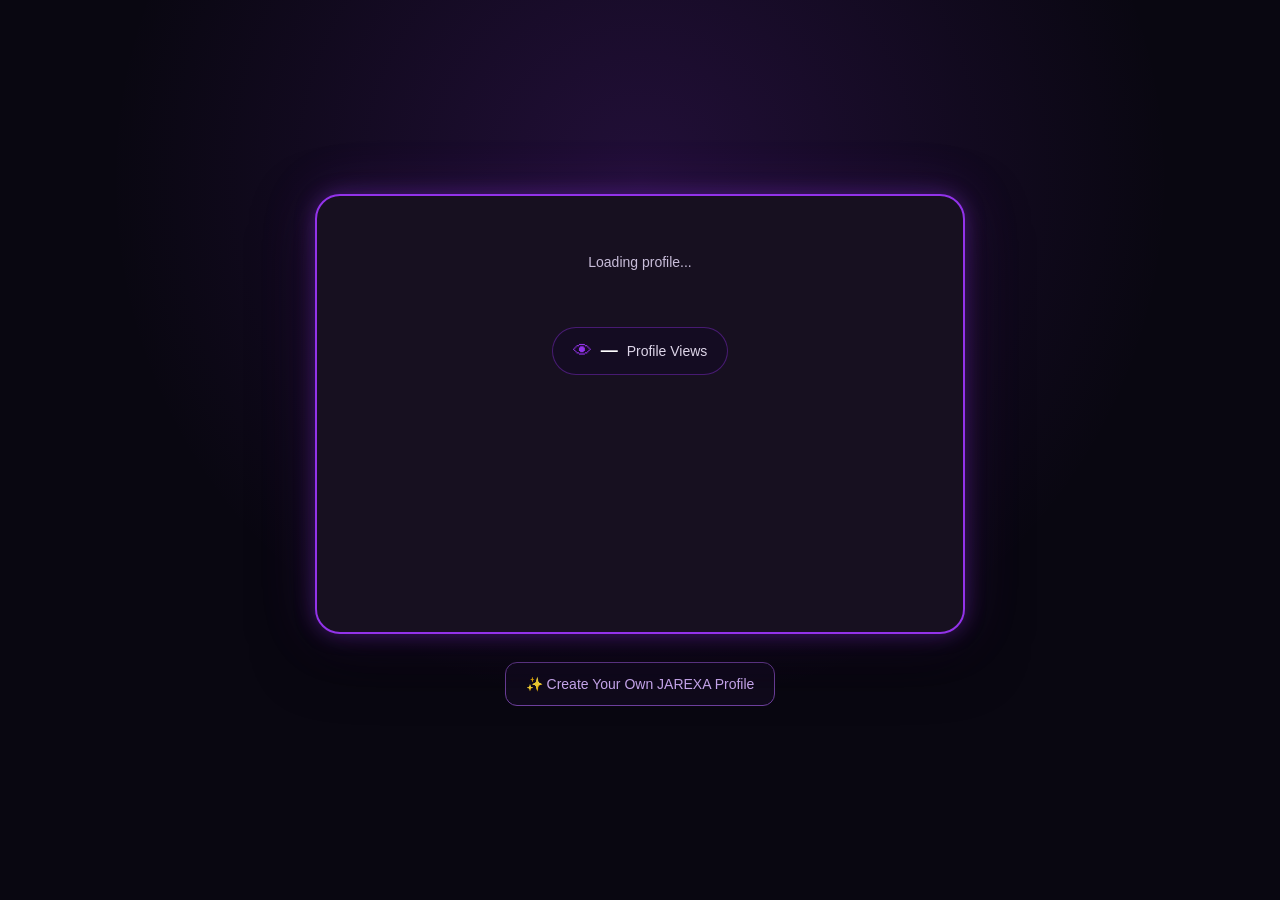
==== profile.html @ 4b4a604b "Initial commit" ====
<!DOCTYPE html>
<html lang="en">
<head>
  <meta charset="UTF-8">
  <meta name="viewport" content="width=device-width, initial-scale=1.0">
  <meta name="theme-color" content="#080810">

  <title>JAREXA — Public Profile</title>

  <link rel="stylesheet" href="./profile.css">
</head>

<body>

  <main class="profile-container">

    <!-- PUBLIC PROFILE CARD -->
    <section
      class="public-profile"
      id="publicProfile"
      aria-label="Public profile"
    >

      <!-- LOADING / ERROR MESSAGE -->
      <p id="profileStatus" role="status">
        Loading profile...
      </p>

      <!-- PROFILE PICTURE -->
      <img
        id="publicAvatar"
        src="https://placehold.co/120x120/181825/ffffff?text=J"
        alt="Profile picture"
        width="120"
        height="120"
        hidden
      >

      <!-- USERNAME -->
      <h1 id="publicUsername"></h1>

      <!-- BIO -->
      <p id="publicBio"></p>

      <!-- SOCIAL LINKS -->
      <div
        class="social-buttons"
        id="publicSocials"
        aria-label="Social links"
      ></div>

      <!-- FAVOURITE SONG -->
      <section
        class="favourite-song"
        id="favouriteSong"
        aria-label="Favourite song"
        hidden
      >

        <div class="song-info">

          <span
            class="song-icon"
            aria-hidden="true"
          >
            ♫
          </span>

          <div>
            <strong id="songTitle"></strong>
            <p id="songArtist"></p>
          </div>

        </div>

        <a
          id="songLink"
          class="song-link"
          href="#"
          target="_blank"
          rel="noopener noreferrer"
          hidden
        >
          ♫ Listen to Song
        </a>

      </section>

      <!-- PROFILE VIEWS COUNTER -->
      <div
        class="profile-views"
        id="profileViews"
        aria-label="Profile views"
      >
        <span aria-hidden="true">👁</span>
        <span id="profileViewsCount">—</span>
        <span>Profile Views</span>
      </div>

    </section>

    <!-- JAREXA BRANDING -->
    <a
      class="create-profile"
      href="./index.html"
    >
      ✨ Create Your Own JAREXA Profile
    </a>

  </main>

  <!-- PUBLIC PROFILE SCRIPT -->
  <script
    type="module"
    src="./profile.js"
  ></script>

</body>
</html>
---- profile.css ----
/* ==========================================
   JAREXA — PUBLIC PROFILE
   BLACK & PURPLE NEON DESIGN
========================================== */

* {
  margin: 0;
  padding: 0;
  box-sizing: border-box;
}

html {
  scroll-behavior: smooth;
}

body {
  min-height: 100vh;
  background:
    radial-gradient(circle at 50% 20%, rgba(147, 51, 234, 0.18), transparent 55%),
    #090711;
  color: #ffffff;
  font-family: Arial, sans-serif;
}

.profile-container {
  min-height: 100vh;
  display: flex;
  flex-direction: column;
  justify-content: center;
  align-items: center;
  gap: 28px;
  padding: 30px 20px;
}

/* PROFILE CARD */

.public-profile {
  --accent: #9333ea;
  position: relative;
  width: 100%;
  max-width: 650px;
  min-height: 440px;
  padding: 55px 40px;
  border: 2px solid var(--accent);
  border-radius: 25px;
  background-color: #171020;
  background-size: cover;
  background-position: center;
  background-repeat: no-repeat;
  text-align: center;
  overflow-wrap: anywhere;
  box-shadow:
    0 0 20px color-mix(in srgb, var(--accent) 35%, transparent),
    0 0 55px color-mix(in srgb, var(--accent) 18%, transparent),
    0 20px 60px rgba(0, 0, 0, 0.6);
  animation: profileGlow 4s ease-in-out infinite;
  transition: transform 0.3s ease, box-shadow 0.3s ease;
}

.public-profile:hover {
  transform: translateY(-4px);
}

@keyframes profileGlow {
  0%, 100% {
    box-shadow:
      0 0 18px color-mix(in srgb, var(--accent) 30%, transparent),
      0 0 40px rgba(0, 0, 0, 0.45);
  }

  50% {
    box-shadow:
      0 0 35px color-mix(in srgb, var(--accent) 55%, transparent),
      0 0 70px color-mix(in srgb, var(--accent) 20%, transparent);
  }
}

/* PROFILE STATUS */

#profileStatus {
  color: #c8bdd9;
  font-size: 14px;
  line-height: 1.6;
}

/* AVATAR */

#publicAvatar {
  display: block;
  width: 135px;
  height: 135px;
  object-fit: cover;
  border-radius: 50%;
  border: 3px solid var(--accent);
  margin: 0 auto 22px;
  box-shadow: 0 0 25px color-mix(in srgb, var(--accent) 40%, transparent);
  transition: transform 0.3s ease;
}

#publicAvatar:hover {
  transform: scale(1.06);
}

/* USERNAME */

#publicUsername {
  color: var(--accent);
  font-size: 34px;
  font-weight: 800;
  margin-bottom: 14px;
  overflow-wrap: anywhere;
  text-shadow: 0 0 18px color-mix(in srgb, var(--accent) 30%, transparent);
}

/* BIO */

#publicBio {
  color: #eee6f6;
  font-size: 16px;
  line-height: 1.8;
  white-space: pre-wrap;
  overflow-wrap: anywhere;
  max-width: 480px;
  margin: 0 auto;
}

/* SOCIAL BUTTONS */

.social-buttons {
  display: flex;
  flex-wrap: wrap;
  justify-content: center;
  gap: 12px;
  margin-top: 30px;
}

.social-buttons a {
  display: inline-flex;
  align-items: center;
  justify-content: center;
  min-height: 46px;
  padding: 12px 19px;
  background: var(--accent);
  color: #ffffff;
  border: 1px solid rgba(255, 255, 255, 0.15);
  border-radius: 12px;
  text-decoration: none;
  font-size: 14px;
  font-weight: 600;
  transition: transform 0.2s ease, opacity 0.2s ease, box-shadow 0.2s ease;
}

.social-buttons a:hover {
  transform: translateY(-4px);
  box-shadow: 0 0 22px color-mix(in srgb, var(--accent) 40%, transparent);
  opacity: 0.95;
}

/* ==========================================
   PREMIUM JAREXA MUSIC PLAYER
========================================== */

.favourite-song {
  margin-top: 30px;
  padding: 22px;
  border-radius: 20px;
  border: 1px solid rgba(93, 125, 255, 0.55);
  background: linear-gradient(
    135deg,
    rgba(13, 11, 29, 0.96),
    rgba(21, 22, 62, 0.94)
  );
  backdrop-filter: blur(16px);
  text-align: left;
  box-shadow:
    0 0 25px rgba(51, 85, 255, 0.15),
    inset 0 1px 0 rgba(255, 255, 255, 0.06);
}

.song-info {
  display: flex;
  align-items: center;
  gap: 15px;
  margin-bottom: 18px;
}

.song-icon {
  display: flex;
  align-items: center;
  justify-content: center;
  width: 60px;
  height: 60px;
  flex-shrink: 0;
  background: linear-gradient(135deg, #172367, #3155ff);
  border-radius: 15px;
  color: #ffffff;
  font-size: 30px;
  box-shadow: 0 0 20px rgba(49, 85, 255, 0.3);
}

.song-info strong {
  display: block;
  color: #ffffff;
  font-size: 16px;
  overflow-wrap: anywhere;
}

.song-info p {
  color: #a8a4bb;
  font-size: 13px;
  margin-top: 6px;
  overflow-wrap: anywhere;
}

/* PLAY / PAUSE BUTTON */

.music-play-btn {
  display: flex;
  align-items: center;
  justify-content: center;
  width: 46px;
  height: 46px;
  flex-shrink: 0;
  border: none;
  border-radius: 50%;
  background: #3155ff;
  color: #ffffff;
  font-size: 20px;
  cursor: pointer;
  box-shadow: 0 0 18px rgba(49, 85, 255, 0.4);
  transition: transform 0.2s ease, background 0.2s ease;
}

.music-play-btn:hover {
  transform: scale(1.08);
  background: #4568ff;
}

/* MUSIC PROGRESS */

.music-progress {
  width: 100%;
  height: 5px;
  accent-color: #6384ff;
  cursor: pointer;
}

.music-time {
  display: flex;
  justify-content: space-between;
  margin-top: 8px;
  color: #a8a4bb;
  font-size: 12px;
}

/* VOLUME CONTROL */

.music-volume {
  display: flex;
  align-items: center;
  gap: 12px;
  margin-top: 20px;
}

.music-volume-icon {
  color: #aabaff;
  font-size: 20px;
}

.music-volume-slider {
  flex: 1;
  min-width: 0;
  accent-color: #6384ff;
  cursor: pointer;
}

.music-volume-value {
  min-width: 40px;
  text-align: right;
  color: #aabaff;
  font-size: 12px;
}

/* MUSIC LINK */

.song-link {
  display: block;
  width: 100%;
  padding: 13px 18px;
  margin-top: 18px;
  background: rgba(49, 85, 255, 0.16);
  border: 1px solid rgba(99, 132, 255, 0.35);
  color: #b5c4ff;
  text-align: center;
  text-decoration: none;
  border-radius: 12px;
  font-size: 14px;
  font-weight: 700;
  transition: background 0.2s ease;
}

.song-link:hover {
  background: rgba(49, 85, 255, 0.3);
}

/* ==========================================
   PROFILE VIEWS COUNTER
========================================== */

.profile-views {
  display: flex;
  justify-content: center;
  align-items: center;
  gap: 9px;
  width: fit-content;
  max-width: 100%;
  margin: 24px auto 0;
  padding: 12px 20px;
  border: 1px solid rgba(147, 51, 234, 0.4);
  border-radius: 999px;
  background: rgba(20, 12, 35, 0.8);
  color: #ddd5e8;
  font-size: 14px;
}

.profile-views span:first-child {
  color: var(--accent);
  font-size: 19px;
}

#profileViewsCount {
  color: #ffffff;
  font-size: 17px;
  font-weight: 800;
}

/* CREATE PROFILE LINK */

.create-profile {
  display: inline-flex;
  align-items: center;
  justify-content: center;
  padding: 13px 20px;
  border: 1px solid #7041a0;
  border-radius: 12px;
  background: rgba(20, 12, 35, 0.6);
  color: #d7b4ff;
  text-decoration: none;
  font-size: 14px;
  font-weight: 500;
  transition: background 0.2s ease, transform 0.2s ease;
}

.create-profile:hover {
  background: #281b3d;
  transform: translateY(-3px);
}

/* ACCESSIBILITY */

a:focus-visible,
button:focus-visible,
input:focus-visible {
  outline: 2px solid #d8b4fe;
  outline-offset: 3px;
}

[hidden] {
  display: none !important;
}

/* MOBILE RESPONSIVE */

@media (max-width: 480px) {
  .profile-container {
    padding: 20px 14px;
  }

  .public-profile {
    max-width: 100%;
    min-height: 390px;
    padding: 35px 20px;
    border-radius: 20px;
  }

  #publicAvatar {
    width: 105px;
    height: 105px;
  }

  #publicUsername {
    font-size: 26px;
  }

  #publicBio {
    font-size: 14px;
  }

  .social-buttons {
    gap: 9px;
  }

  .social-buttons a {
    padding: 11px 14px;
    font-size: 13px;
  }

  .favourite-song {
    padding: 16px;
  }

  .song-icon {
    width: 48px;
    height: 48px;
  }

  .music-play-btn {
    width: 42px;
    height: 42px;
  }
}

/* REDUCED MOTION */

@media (prefers-reduced-motion: reduce) {
  *,
  *::before,
  *::after {
    animation: none !important;
    transition: none !important;
    scroll-behavior: auto !important;
  }
}
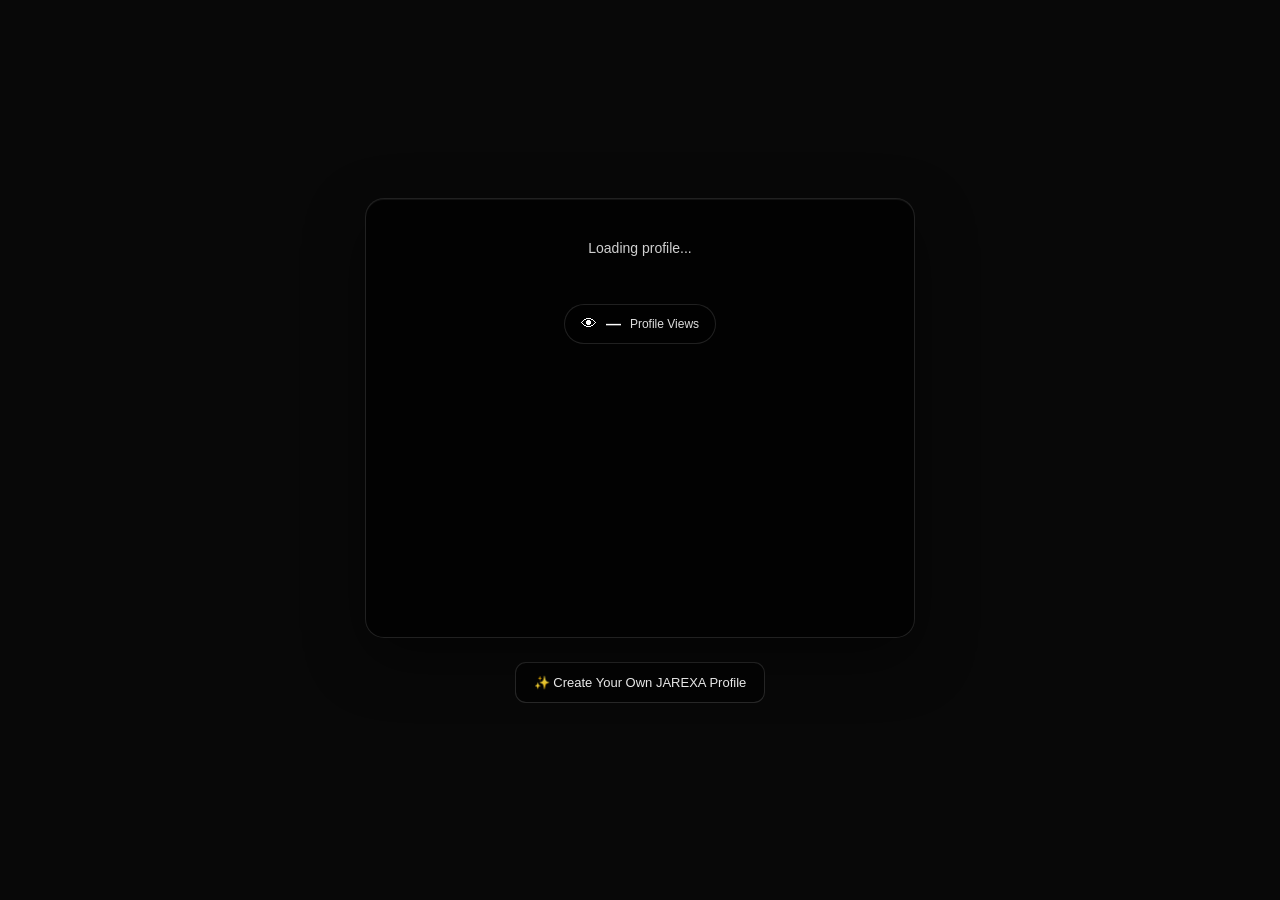
==== commit 2369364a: "Update JAREXA profile website" ====
--- a/profile.html
+++ b/profile.html
@@ -1,3 +1,4 @@
+
 <!DOCTYPE html>
 <html lang="en">
 <head>
@@ -42,6 +43,9 @@
       <!-- BIO -->
       <p id="publicBio"></p>
 
+      <!-- LOCATION -->
+      <p id="publicLocation" class="profile-location" hidden></p>
+
       <!-- SOCIAL LINKS -->
       <div
         class="social-buttons"
@@ -59,20 +63,35 @@
 
         <div class="song-info">
 
+          <!-- CUSTOM ALBUM COVER -->
+          <img
+            id="jarexaAlbumCover"
+            class="song-cover"
+            src=""
+            alt="Album cover"
+            width="60"
+            height="60"
+            hidden
+          >
+
+          <!-- FALLBACK MUSIC ICON -->
           <span
             class="song-icon"
+            id="songFallbackIcon"
             aria-hidden="true"
           >
             ♫
           </span>
 
-          <div>
+          <!-- SONG DETAILS -->
+          <div class="song-details">
             <strong id="songTitle"></strong>
             <p id="songArtist"></p>
           </div>
 
         </div>
 
+        <!-- SONG LINK -->
         <a
           id="songLink"
           class="song-link"
--- a/profile.css
+++ b/profile.css
@@ -1,7 +1,14 @@
+
 /* ==========================================
-   JAREXA — PUBLIC PROFILE
-   BLACK & PURPLE NEON DESIGN
+   JAREXA — GLASS PUBLIC PROFILE
 ========================================== */
+
+:root {
+  --accent: #ffffff;
+  --card-opacity: 0.65;
+  --background-overlay: 0.08;
+  --glass-blur: 4px;
+}
 
 * {
   margin: 0;
@@ -15,9 +22,11 @@
 
 body {
   min-height: 100vh;
-  background:
-    radial-gradient(circle at 50% 20%, rgba(147, 51, 234, 0.18), transparent 55%),
-    #090711;
+  background-color: #080808;
+  background-position: center center;
+  background-size: cover;
+  background-repeat: no-repeat;
+  background-attachment: fixed;
   color: #ffffff;
   font-family: Arial, sans-serif;
 }
@@ -28,57 +37,43 @@
   flex-direction: column;
   justify-content: center;
   align-items: center;
-  gap: 28px;
-  padding: 30px 20px;
-}
-
-/* PROFILE CARD */
+  gap: 24px;
+  padding: 35px 20px;
+}
+
+/* GLASS PROFILE CARD */
 
 .public-profile {
-  --accent: #9333ea;
+  --accent: #ffffff;
   position: relative;
   width: 100%;
-  max-width: 650px;
+  max-width: 550px;
   min-height: 440px;
-  padding: 55px 40px;
-  border: 2px solid var(--accent);
-  border-radius: 25px;
-  background-color: #171020;
-  background-size: cover;
-  background-position: center;
-  background-repeat: no-repeat;
+  padding: 38px 35px;
+  background-color: rgba(0, 0, 0, var(--card-opacity));
+  backdrop-filter: blur(var(--glass-blur));
+  -webkit-backdrop-filter: blur(var(--glass-blur));
+  border: 1px solid rgba(255, 255, 255, 0.12);
+  border-radius: 19px;
   text-align: center;
   overflow-wrap: anywhere;
   box-shadow:
-    0 0 20px color-mix(in srgb, var(--accent) 35%, transparent),
-    0 0 55px color-mix(in srgb, var(--accent) 18%, transparent),
-    0 20px 60px rgba(0, 0, 0, 0.6);
-  animation: profileGlow 4s ease-in-out infinite;
+    0 20px 60px rgba(0, 0, 0, 0.45),
+    inset 0 1px 0 rgba(255, 255, 255, 0.06);
   transition: transform 0.3s ease, box-shadow 0.3s ease;
 }
 
 .public-profile:hover {
-  transform: translateY(-4px);
-}
-
-@keyframes profileGlow {
-  0%, 100% {
-    box-shadow:
-      0 0 18px color-mix(in srgb, var(--accent) 30%, transparent),
-      0 0 40px rgba(0, 0, 0, 0.45);
-  }
-
-  50% {
-    box-shadow:
-      0 0 35px color-mix(in srgb, var(--accent) 55%, transparent),
-      0 0 70px color-mix(in srgb, var(--accent) 20%, transparent);
-  }
+  transform: translateY(-3px);
+  box-shadow:
+    0 25px 70px rgba(0, 0, 0, 0.55),
+    inset 0 1px 0 rgba(255, 255, 255, 0.08);
 }
 
 /* PROFILE STATUS */
 
 #profileStatus {
-  color: #c8bdd9;
+  color: #d0d0d0;
   font-size: 14px;
   line-height: 1.6;
 }
@@ -87,153 +82,196 @@
 
 #publicAvatar {
   display: block;
-  width: 135px;
-  height: 135px;
+  width: 105px;
+  height: 105px;
+  min-width: 105px;
+  flex-shrink: 0;
   object-fit: cover;
+  object-position: center;
   border-radius: 50%;
-  border: 3px solid var(--accent);
-  margin: 0 auto 22px;
-  box-shadow: 0 0 25px color-mix(in srgb, var(--accent) 40%, transparent);
-  transition: transform 0.3s ease;
+  border: 3px solid rgba(255, 255, 255, 0.85);
+  margin: 0 auto 17px;
+  background: #181818;
+  box-shadow:
+    0 0 22px rgba(255, 255, 255, 0.18),
+    0 5px 18px rgba(0, 0, 0, 0.35);
+  transition:
+    transform 0.3s ease,
+    box-shadow 0.3s ease;
 }
 
 #publicAvatar:hover {
   transform: scale(1.06);
+  box-shadow: 0 0 28px rgba(255, 255, 255, 0.28);
 }
 
 /* USERNAME */
 
 #publicUsername {
-  color: var(--accent);
-  font-size: 34px;
+  color: #ffffff;
+  font-size: 27px;
   font-weight: 800;
-  margin-bottom: 14px;
+  margin-bottom: 10px;
   overflow-wrap: anywhere;
-  text-shadow: 0 0 18px color-mix(in srgb, var(--accent) 30%, transparent);
+  text-shadow: 0 2px 12px rgba(0, 0, 0, 0.5);
 }
 
 /* BIO */
 
 #publicBio {
-  color: #eee6f6;
-  font-size: 16px;
+  color: #dedede;
+  font-size: 14px;
   line-height: 1.8;
   white-space: pre-wrap;
   overflow-wrap: anywhere;
-  max-width: 480px;
+  max-width: 450px;
   margin: 0 auto;
 }
 
-/* SOCIAL BUTTONS */
+/* LOCATION */
+
+.profile-location {
+  color: #bdbdbd;
+  font-size: 13px;
+  margin-top: 9px;
+}
+
+/* SOCIAL ICON BUTTONS */
 
 .social-buttons {
   display: flex;
   flex-wrap: wrap;
   justify-content: center;
-  gap: 12px;
-  margin-top: 30px;
+  align-items: center;
+  gap: 13px;
+  margin-top: 25px;
 }
 
 .social-buttons a {
   display: inline-flex;
   align-items: center;
   justify-content: center;
-  min-height: 46px;
-  padding: 12px 19px;
-  background: var(--accent);
-  color: #ffffff;
-  border: 1px solid rgba(255, 255, 255, 0.15);
-  border-radius: 12px;
+  width: 45px;
+  height: 45px;
+  padding: 0;
+  background: rgba(255, 255, 255, 0.045);
+  color: #ffffff;
+  border: 1px solid rgba(255, 255, 255, 0.09);
+  border-radius: 13px;
   text-decoration: none;
-  font-size: 14px;
-  font-weight: 600;
-  transition: transform 0.2s ease, opacity 0.2s ease, box-shadow 0.2s ease;
+  font-size: 19px;
+  backdrop-filter: blur(4px);
+  -webkit-backdrop-filter: blur(4px);
+  box-shadow: 0 3px 14px rgba(0, 0, 0, 0.3);
+  transition: transform 0.2s ease, background 0.2s ease, box-shadow 0.2s ease;
 }
 
 .social-buttons a:hover {
   transform: translateY(-4px);
-  box-shadow: 0 0 22px color-mix(in srgb, var(--accent) 40%, transparent);
-  opacity: 0.95;
-}
-
-/* ==========================================
-   PREMIUM JAREXA MUSIC PLAYER
-========================================== */
+  background: rgba(255, 255, 255, 0.13);
+  box-shadow: 0 5px 20px rgba(255, 255, 255, 0.12);
+}
+
+.social-buttons a svg {
+  width: 22px;
+  height: 22px;
+  display: block;
+  fill: currentColor;
+}
+
+.social-buttons a img {
+  width: 22px;
+  height: 22px;
+  object-fit: contain;
+}
+
+/* PREMIUM MUSIC CARD */
 
 .favourite-song {
-  margin-top: 30px;
-  padding: 22px;
-  border-radius: 20px;
-  border: 1px solid rgba(93, 125, 255, 0.55);
-  background: linear-gradient(
-    135deg,
-    rgba(13, 11, 29, 0.96),
-    rgba(21, 22, 62, 0.94)
-  );
-  backdrop-filter: blur(16px);
+  margin: 25px auto 0;
+  padding: 16px;
+  max-width: 380px;
+  width: 100%;
+  border-radius: 17px;
+  border: 1px solid rgba(255, 255, 255, 0.13);
+  background: rgba(20, 20, 20, 0.78);
+  backdrop-filter: blur(5px);
+  -webkit-backdrop-filter: blur(5px);
   text-align: left;
   box-shadow:
-    0 0 25px rgba(51, 85, 255, 0.15),
-    inset 0 1px 0 rgba(255, 255, 255, 0.06);
+    0 8px 25px rgba(0, 0, 0, 0.3),
+    inset 0 1px 0 rgba(255, 255, 255, 0.05);
 }
 
 .song-info {
   display: flex;
   align-items: center;
-  gap: 15px;
-  margin-bottom: 18px;
+  gap: 13px;
+  margin-bottom: 15px;
+  min-width: 0;
 }
 
 .song-icon {
   display: flex;
   align-items: center;
   justify-content: center;
-  width: 60px;
-  height: 60px;
+  width: 70px;
+  height: 70px;
   flex-shrink: 0;
-  background: linear-gradient(135deg, #172367, #3155ff);
-  border-radius: 15px;
-  color: #ffffff;
-  font-size: 30px;
-  box-shadow: 0 0 20px rgba(49, 85, 255, 0.3);
+  background: #252525;
+  border-radius: 12px;
+  color: #ffffff;
+  font-size: 27px;
 }
 
 .song-info strong {
   display: block;
   color: #ffffff;
-  font-size: 16px;
+  font-size: 14px;
   overflow-wrap: anywhere;
 }
 
 .song-info p {
-  color: #a8a4bb;
-  font-size: 13px;
-  margin-top: 6px;
+  color: #aaaaaa;
+  font-size: 12px;
+  margin-top: 5px;
   overflow-wrap: anywhere;
 }
 
-/* PLAY / PAUSE BUTTON */
+/* ALBUM COVER */
+
+#jarexaAlbumCover {
+  display: block;
+  width: 70px;
+  height: 70px;
+  min-width: 70px;
+  flex-shrink: 0;
+  object-fit: cover;
+  border-radius: 12px;
+  border: 1px solid rgba(255, 255, 255, 0.15);
+  background: #181818;
+}
+
+/* PLAY BUTTON */
 
 .music-play-btn {
   display: flex;
   align-items: center;
   justify-content: center;
-  width: 46px;
-  height: 46px;
+  width: 43px;
+  height: 43px;
   flex-shrink: 0;
   border: none;
   border-radius: 50%;
-  background: #3155ff;
-  color: #ffffff;
-  font-size: 20px;
+  background: #ffffff;
+  color: #080808;
+  font-size: 19px;
   cursor: pointer;
-  box-shadow: 0 0 18px rgba(49, 85, 255, 0.4);
-  transition: transform 0.2s ease, background 0.2s ease;
+  transition: transform 0.2s ease;
 }
 
 .music-play-btn:hover {
   transform: scale(1.08);
-  background: #4568ff;
 }
 
 /* MUSIC PROGRESS */
@@ -241,7 +279,7 @@
 .music-progress {
   width: 100%;
   height: 5px;
-  accent-color: #6384ff;
+  accent-color: #ffffff;
   cursor: pointer;
 }
 
@@ -249,36 +287,36 @@
   display: flex;
   justify-content: space-between;
   margin-top: 8px;
-  color: #a8a4bb;
-  font-size: 12px;
-}
-
-/* VOLUME CONTROL */
+  color: #aaaaaa;
+  font-size: 11px;
+}
+
+/* VOLUME */
 
 .music-volume {
   display: flex;
   align-items: center;
-  gap: 12px;
-  margin-top: 20px;
+  gap: 10px;
+  margin-top: 15px;
 }
 
 .music-volume-icon {
-  color: #aabaff;
-  font-size: 20px;
+  color: #cccccc;
+  font-size: 18px;
 }
 
 .music-volume-slider {
   flex: 1;
   min-width: 0;
-  accent-color: #6384ff;
+  accent-color: #ffffff;
   cursor: pointer;
 }
 
 .music-volume-value {
-  min-width: 40px;
+  min-width: 35px;
   text-align: right;
-  color: #aabaff;
-  font-size: 12px;
+  color: #cccccc;
+  font-size: 11px;
 }
 
 /* MUSIC LINK */
@@ -286,26 +324,24 @@
 .song-link {
   display: block;
   width: 100%;
-  padding: 13px 18px;
-  margin-top: 18px;
-  background: rgba(49, 85, 255, 0.16);
-  border: 1px solid rgba(99, 132, 255, 0.35);
-  color: #b5c4ff;
+  padding: 11px 15px;
+  margin-top: 14px;
+  background: rgba(255, 255, 255, 0.07);
+  border: 1px solid rgba(255, 255, 255, 0.13);
+  color: #ffffff;
   text-align: center;
   text-decoration: none;
-  border-radius: 12px;
-  font-size: 14px;
-  font-weight: 700;
+  border-radius: 10px;
+  font-size: 13px;
+  font-weight: 600;
   transition: background 0.2s ease;
 }
 
 .song-link:hover {
-  background: rgba(49, 85, 255, 0.3);
-}
-
-/* ==========================================
-   PROFILE VIEWS COUNTER
-========================================== */
+  background: rgba(255, 255, 255, 0.15);
+}
+
+/* PROFILE VIEWS */
 
 .profile-views {
   display: flex;
@@ -314,23 +350,23 @@
   gap: 9px;
   width: fit-content;
   max-width: 100%;
-  margin: 24px auto 0;
-  padding: 12px 20px;
-  border: 1px solid rgba(147, 51, 234, 0.4);
+  margin: 20px auto 0;
+  padding: 10px 16px;
+  border: 1px solid rgba(255, 255, 255, 0.12);
   border-radius: 999px;
-  background: rgba(20, 12, 35, 0.8);
-  color: #ddd5e8;
-  font-size: 14px;
+  background: rgba(0, 0, 0, 0.35);
+  color: #dddddd;
+  font-size: 12px;
 }
 
 .profile-views span:first-child {
-  color: var(--accent);
-  font-size: 19px;
+  color: #ffffff;
+  font-size: 16px;
 }
 
 #profileViewsCount {
   color: #ffffff;
-  font-size: 17px;
+  font-size: 15px;
   font-weight: 800;
 }
 
@@ -340,19 +376,19 @@
   display: inline-flex;
   align-items: center;
   justify-content: center;
-  padding: 13px 20px;
-  border: 1px solid #7041a0;
-  border-radius: 12px;
-  background: rgba(20, 12, 35, 0.6);
-  color: #d7b4ff;
+  padding: 12px 18px;
+  border: 1px solid rgba(255, 255, 255, 0.15);
+  border-radius: 11px;
+  background: rgba(0, 0, 0, 0.45);
+  color: #ffffff;
   text-decoration: none;
-  font-size: 14px;
+  font-size: 13px;
   font-weight: 500;
   transition: background 0.2s ease, transform 0.2s ease;
 }
 
 .create-profile:hover {
-  background: #281b3d;
+  background: rgba(255, 255, 255, 0.12);
   transform: translateY(-3px);
 }
 
@@ -361,7 +397,7 @@
 a:focus-visible,
 button:focus-visible,
 input:focus-visible {
-  outline: 2px solid #d8b4fe;
+  outline: 2px solid #ffffff;
   outline-offset: 3px;
 }
 
@@ -372,6 +408,10 @@
 /* MOBILE RESPONSIVE */
 
 @media (max-width: 480px) {
+  body {
+    background-attachment: scroll;
+  }
+
   .profile-container {
     padding: 20px 14px;
   }
@@ -379,44 +419,50 @@
   .public-profile {
     max-width: 100%;
     min-height: 390px;
-    padding: 35px 20px;
-    border-radius: 20px;
+    padding: 30px 18px;
+    border-radius: 17px;
   }
 
   #publicAvatar {
-    width: 105px;
-    height: 105px;
+    width: 90px;
+    height: 90px;
+    min-width: 90px;
   }
 
   #publicUsername {
-    font-size: 26px;
+    font-size: 24px;
   }
 
   #publicBio {
-    font-size: 14px;
+    font-size: 13px;
   }
 
   .social-buttons {
-    gap: 9px;
+    gap: 10px;
   }
 
   .social-buttons a {
-    padding: 11px 14px;
-    font-size: 13px;
-  }
-
-  .favourite-song {
-    padding: 16px;
-  }
-
-  .song-icon {
-    width: 48px;
-    height: 48px;
-  }
-
-  .music-play-btn {
     width: 42px;
     height: 42px;
+  }
+
+  .favourite-song {
+    padding: 13px;
+  }
+
+  .song-icon,
+  #jarexaAlbumCover {
+    width: 60px;
+    height: 60px;
+  }
+
+  #jarexaAlbumCover {
+    min-width: 60px;
+  }
+
+  .music-play-btn {
+    width: 40px;
+    height: 40px;
   }
 }
 
